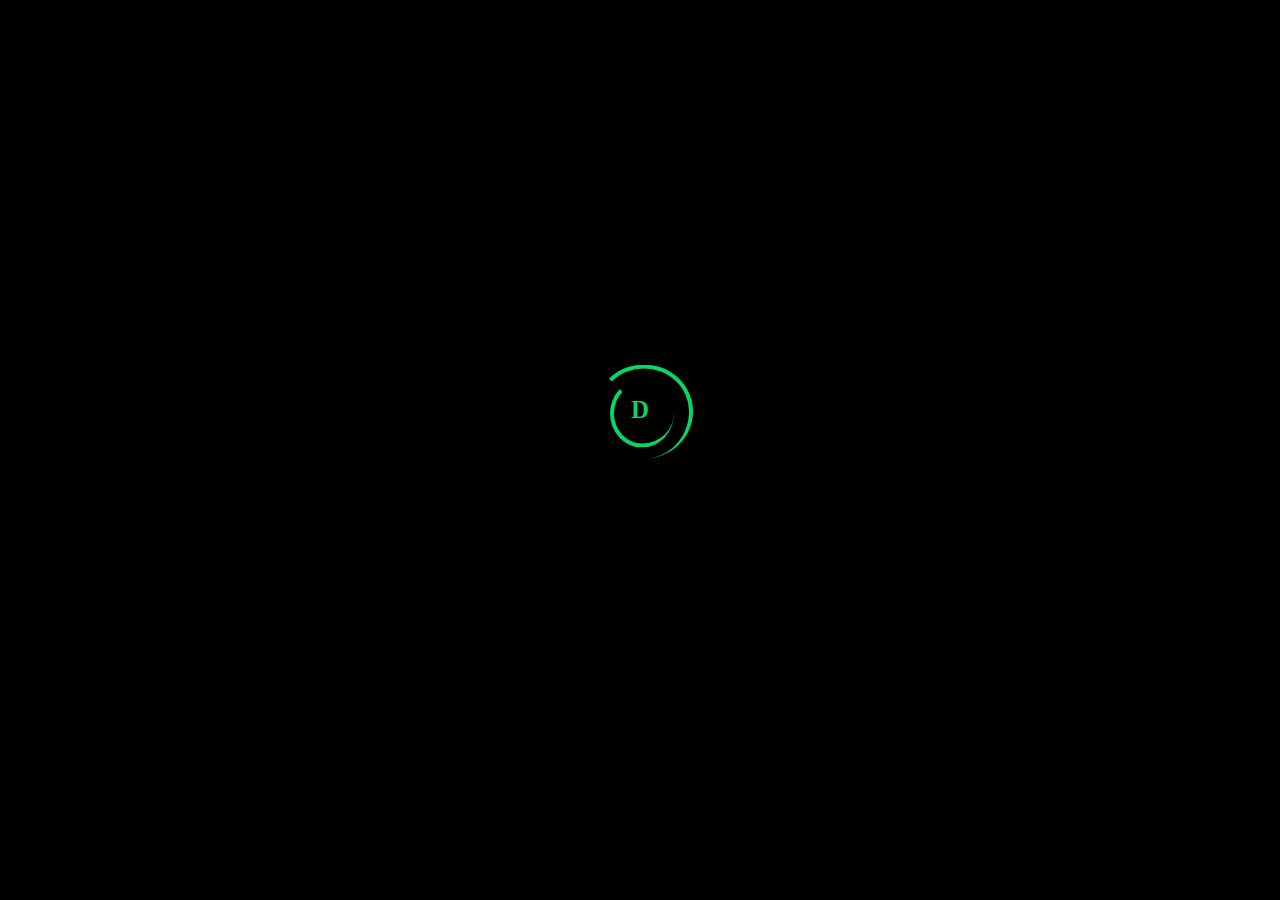
==== app_Version2.html @ 42ffe74b "Add files via upload" ====
<!DOCTYPE html>
<html lang="en">
<head>
  <!-- ...[HEAD CONTENT UNCHANGED]... -->
  <meta charset="UTF-8">
  <meta name="viewport" content="width=device-width, initial-scale=1.0">
  <title>Divyanshu Pandey - Portfolio</title>
  <meta name="description" content="Divyanshu Pandey's personal portfolio.">
  <meta name="keywords" content="Divyanshu Pandey, portfolio, HTML, CSS, web developer, student">
  <meta name="author" content="Divyanshu Pandey">
  <link rel="icon" href="favicon.ico" type="image/x-icon">
  <link rel="stylesheet" href="https://cdnjs.cloudflare.com/ajax/libs/font-awesome/6.4.0/css/all.min.css">
  <link href="https://fonts.googleapis.com/css2?family=Poppins:wght@400;700&family=Play:wght@700&display=swap" rel="stylesheet">
  <style>
    /* [ALL PREVIOUS CSS UNCHANGED] */
    /* Please keep your previous CSS here */
    /* Loader styles */
    .preloader {
      position: fixed;
      top: 0;
      bottom: 0;
      left: 0;
      width: 100%;
      height: 100%;
      text-align: center;
      z-index: 9999999;
      background-color: transparent ;
      transition: 0.9s;
    }
    .preloader .loader {
      transition: 0.5s;
      position: absolute;
      width: 90px;
      height: 90px;
      border-radius: 50%;
      display: inline-block;
      left: 0;
      right: 0;
      margin: 0 auto;
      top: 45%;
      transform: translateY(-45%);
    }
    .preloader .loader .loader-outter {
      position: absolute;
      border: 4px solid #08d665;
      border-left-color: transparent;
      border-bottom: 0;
      width: 100%;
      height: 100%;
      border-radius: 50%;
      animation: loader-outter 1s cubic-bezier(0.42, 0.61, 0.58, 0.41) infinite;
    }
    .preloader .loader .loader-inner {
      position: absolute;
      border: 4px solid #08d665;
      border-radius: 50%;
      width: 60px;
      height: 60px;
      left: calc(50% - 30px);
      top: calc(50% - 30px);
      border-right: 0;
      border-top-color: transparent;
      animation: loader-inner 1s cubic-bezier(0.42, 0.61, 0.58, 0.41) infinite;
    }
    .preloader .loader span {
      display: inline-block;
      position: absolute;
      left: 0;
      right: 0;
      margin: 0 auto;
      top: 50%;
      transform: translateY(-50%);
      color: #08d665;
      font-size: 25px;
      font-weight: 700;
    }
    .preloader::before,
    .preloader::after {
      content: '';
      position: absolute;
      left: 0;
      top: 0;
      width: 60%;
      height: 100%;
      z-index: -1;
      background: #000000;
      transition: 0.9s;
    }
    .preloader::after {
      left: auto;
      right: 0;
    }
    .preloader.preloader-deactivate {
      visibility: hidden;
    }
    .preloader.preloader-deactivate::after,
    .preloader.preloader-deactivate::before {
      width: 0;
    }
    .preloader.preloader-deactivate .loader {
      opacity: 0;
      visibility: hidden;
    }
    @keyframes loader-outter {
      0% { transform: rotate(0deg);}
      100% { transform: rotate(360deg);}
    }
    @keyframes loader-inner {
      0% { transform: rotate(0deg);}
      100% { transform: rotate(-360deg);}
    }
    /* [REST OF CSS UNCHANGED] */
  </style>
</head>
<body>
  <!-- Loader (ALWAYS PRESENT & MANAGED BY JS)-->
  <div class="preloader" id="preloader-main">
    <div class="loader">
      <div class="loader-outter"></div>
      <div class="loader-inner"></div>
      <span>D</span>
    </div>
  </div>

  <!-- Back to Top Button -->
  <button onclick="window.scrollTo({top:0,behavior:'smooth'});" id="back-to-top" aria-label="Back to top"><i class="fa fa-arrow-up"></i></button>

  <!-- Navbar -->
  <header class="reveal-on-scroll">
    <svg width="0" height="0">
      <filter id="f" x="-50%" y="-200%" width="200%" height="500%">
        <feGaussianBlur stdDeviation="35"></feGaussianBlur>
        <feColorMatrix type="saturate" values="1.3"></feColorMatrix>
        <feComposite in="SourceGraphic"></feComposite>
      </filter>
    </svg>
    <h1 class="logoo"> Divyanshu Pandey </h1>
    <button id="menu-btn" class="hamburger" aria-label="Open menu" aria-expanded="false">
      <span></span>
      <span></span>
      <span></span>
    </button>
    <nav class="navbar" aria-label="Main menu">
      <ul>
        <li><a href="#home" data-section="home" tabindex="0">Home</a></li>
        <li><a href="#about" data-section="about" tabindex="0">About</a></li>
        <li><a href="#skills" data-section="skills" tabindex="0">Skills</a></li>
        <li><a href="#projects" data-section="projects" tabindex="0">Projects</a></li>
        <li><a href="#education" data-section="education" tabindex="0">Education</a></li>
        <li><a href="#achievements" data-section="achievements" tabindex="0">Achievements</a></li>
        <li><a href="#testimonials" data-section="testimonials" tabindex="0">Testimonials</a></li>
        <li><a href="#blog" data-section="blog" tabindex="0">Blog</a></li>
        <li><a href="#contact" data-section="contact" tabindex="0">Contact</a></li>
      </ul>
    </nav>
  </header>

  <!-- SVG Animated Background -->
  <!-- ...unchanged... -->

  <!-- SPA SECTIONS - add 'spa-section' class and data-section attribute -->
  <main id="spa-main">
    <section id="home" class="first-section bg-grey reveal-on-scroll spa-section" data-section="home">
      <!-- ...unchanged content... -->
      <div id="particles-js"></div>
      <div class="container height row-container">
        <div class="content">
          <br><br><br><br>
          <div class="img-container" alt="Divyanshu">
            <img src="https://raw.githubusercontent.com/CodeCr4cker/About/main/Img/itz.png" alt="Divyanshu Pandey photo">
          </div>
          <h3>Hello!</h3>
          <h2><span id="typing"></span></h2>
          <h2>Explore the journey of HTML &amp; CSS.</h2>
          <p>Hello! I'm Divyanshu Pandey, a Class 12<sup>th</sup> student passionate about CSS and HTML.</p>
          <a href="#about" class="primary-btn" data-section="about">Explore Me</a>
          <div class="social-links">
            <a href="https://github.com/Divyanshu5520" aria-label="GitHub" target="_blank"><img src="https://img.icons8.com/?size=48&id=32323&format=png" class="img" alt="GitHub"></a>
            <a href="#" aria-label="LinkedIn" target="_blank"><img src="https://img.icons8.com/?size=48&id=uLWV5A9vXIPu&format=png" class="img" alt="LinkedIn"></a>
            <a href="#" aria-label="Twitter" target="_blank"><img src="https://img.icons8.com/?size=48&id=5MQ0gPAYYx7a&format=png" class="img" alt="Twitter"></a>
            <a href="#" aria-label="Instagram" target="_blank"><img src="https://img.icons8.com/?size=48&id=63306&format=png" class="img" alt="Instagram"></a>
            <a href="#" aria-label="Email" target="_blank"><img src="https://img.icons8.com/?size=80&id=wqGmdISvpm0c&format=png" class="img" alt="Email"></a>
          </div>
        </div>
      </div>
    </section>

    <section id="about" class="section reveal-on-scroll spa-section" data-section="about" style="display:none">
      <div class="container column-container">
        <h1>About Me</h1>
        <p class="info">Hi 🖐 I am a 12<sup>th</sup> standard student passionate about coding.</p>
        <p class="info">💻 Turning ideas into reality through technology.</p>
        <p class="info">Explore my project and let's connect!🚀</p>
        <p class="info">Thank you 🙏</p>
      </div>
    </section>

    <section id="skills" class="section bg-grey reveal-on-scroll spa-section" data-section="skills" style="display:none">
      <!-- ...unchanged content... -->
      <div class="container column-container">
        <h1>Skills</h1>
        <div class="skills-list">
          <div class="skillbar">
            <span>HTML</span>
            <div class="bar"><div class="progress" style="width:90%"></div></div>
          </div>
          <div class="skillbar">
            <span>CSS</span>
            <div class="bar"><div class="progress" style="width:85%"></div></div>
          </div>
          <div class="skillbar">
            <span>JavaScript</span>
            <div class="bar"><div class="progress" style="width:30%"></div></div>
          </div>
          <div class="skillbar">
            <span>Python</span>
            <div class="bar"><div class="progress" style="width:45%"></div></div>
          </div>
          <div class="skillbar">
            <span>My SQL</span>
            <div class="bar"><div class="progress" style="width:50%"></div></div>
          </div>
        </div>
      </div>
    </section>

    <section id="projects" class="section reveal-on-scroll spa-section" data-section="projects" style="display:none">
      <!-- ...unchanged content... -->
      <div class="container column-container">
        <h1>Projects</h1>
        <div class="projects-grid">
          <!-- ...project cards unchanged... -->
          <div class="project-card">
            <img src="https://raw.githubusercontent.com/CodeCr4cker/cr4cker-labs/main/Img/code%20to%20pdf.png" alt="Project 1 Screenshot">
            <h2>Convert Code into Pdf</h2>
            <p>This website is built with HTML, CSS and a sprinkle of JavaScript.</p>
            <a href="https://codecr4cker.github.io/Code-2-pdf/" class="primary-btn" target="_blank">View Project</a>
          </div>
          <div class="project-card">
            <img src="https://raw.githubusercontent.com/CodeCr4cker/cr4cker-labs/main/Img/chatting%20app.png" alt="Project 2 Screenshot">
            <h2>Chatting App</h2>
            <p>A basic chatting app made using React Js, HTML, JavaScript and CSS.</p>
            <a href="https://codecr4cker.github.io/react-chat-app/" class="primary-btn" target="_blank">View Project</a>
          </div>
          <div class="project-card">
            <img src="https://raw.githubusercontent.com/CodeCr4cker/cr4cker-labs/main/Img/builder%20website.png" alt="Project 3 Screenshot">
            <h2>Building Portfolio</h2>
            <p>A basic Building Portfolio made using HTML, JavaScript and CSS.</p>
            <a href="https://codecr4cker.github.io/html-test/" class="primary-btn" target="_blank">View Project</a>
          </div>
          <div class="project-card">
            <img src="https://raw.githubusercontent.com/CodeCr4cker/cr4cker-labs/main/Img/limk.png" alt="Project 3 Screenshot">
            <h2>Link conveter</h2>
            <p>A basic Building link conveter made using HTML, JavaScript and CSS.</p>
            <a href="https://codecr4cker.github.io/link-converter/" class="primary-btn" target="_blank">View Project</a>
          </div>
        </div>
      </div>
    </section>

    <div class="zcontainer reveal-on-scroll spa-section" id="education" data-section="education" style="display:none">
      <!-- ...unchanged education section... -->
      <h1 class="aling">Education</h1>
      <div class="ztimeline">
        <!-- ...education items unchanged... -->
        <div class="zeducation-item">
          <div class="zeducation-dot"></div>
          <div class="zedu-header">Shakun Vidya Niketan</div>
          <div class="zedu-years">Class 10<sup>th</sup> Passedout 2023-24</div>
          <button class="zshow-btn">Show Details</button>
          <div class="zedu-details">
            <ul class="zlist">
              <li class="zlist-item">Percentage: 70%</li>
            </ul>
          </div>
        </div>
        <div class="zeducation-item">
          <div class="zeducation-dot"></div>
          <div class="zedu-header">B.L Academy</div>
          <div class="zedu-years">Class 12<sup>th</sup> Upcoming Year 2025-26</div>
          <button class="zshow-btn">Show Details</button>
          <div class="zedu-details">
            <ul class="zlist">
              <li class="zlist-item">Percentage: ? </li>
              <li class="zlist-item">Subject: Science (PCM)</li>
            </ul>
          </div>
        </div>
      </div>
    </div>

    <section id="achievements" class="section reveal-on-scroll spa-section" data-section="achievements" style="display:none">
      <!-- ...unchanged achievements section... -->
      <div class="container column-container">
        <h1>Achievements & Certificates</h1>
        <div class="achievements-grid">
          <div class="achievement-card">
            <img src="https://raw.githubusercontent.com/CodeCr4cker/cr4cker-labs/main/Img/Certificate.jpg" alt="Certificate 1">
            <h2>HTML & CSS Certificate</h2>
            <p>Received from FreeCodeCamp (2024).</p>
            <a href="https://raw.githubusercontent.com/CodeCr4cker/cr4cker-labs/main/Img/Certificate.jpg" download=""><button class="certificate">Download</button></a>
          </div>
        </div>
      </div>
    </section>

    <section id="testimonials" class="section bg-grey reveal-on-scroll spa-section" data-section="testimonials" style="display:none">
      <!-- ...unchanged testimonials carousel... -->
      <div class="container column-container">
        <h1>Testimonials</h1>
        <div class="testimonials-carousel">
          <div class="testimonial active">
            <p>"Divyanshu is a highly motivated student with a passion for web development!"</p>
            <span>- Teacher</span>
          </div>
          <div class="testimonial">
            <p>"He turns ideas into beautiful websites. Highly recommended!"</p>
            <span>- Mentor</span>
          </div>
          <button class="carousel-btn prev" aria-label="Previous testimonial">&#10094;</button>
          <button class="carousel-btn next" aria-label="Next testimonial">&#10095;</button>
        </div>
      </div>
    </section>

    <section id="blog" class="section reveal-on-scroll spa-section" data-section="blog" style="display:none">
      <!-- ...unchanged blog section... -->
      <div class="container column-container">
        <a name="blog"></a>
        <h1>Blog / Articles</h1>
        <div class="dwrapper">
          <!-- ...accordions unchanged... -->
          <div class="dparent">
            <input type="radio" name="dtab" id="dtab-1" class="dinput" checked />
            <label for="dtab-1" class="dlabel">
              <span class="dspan">How I Built My First Website</span>
              <div class="dicon"><i class="fas fa-plus"></i></div>
            </label>
            <div class="dcontent">
              <p>Sharing my journey from a simple HTML file to a full website.</p>
              <p>My journey from a simple HTML file to a full-fledged website has been a transformative experience in learning and creativity.</p>
            </div>
          </div>
          <div class="dparent">
            <input type="radio" name="dtab" id="dtab-2" class="dinput" />
            <label for="dtab-2" class="dlabel">
              <span class="dspan">About My Journey of Coading</span>
              <div class="dicon"><i class="fas fa-plus"></i></div>
            </label>
            <div class="dcontent">
              <p>It began with just a blank page and basic HTML tags like `&LTh1&GT` and `&LTp&GT`, but as my curiosity grew, I started exploring CSS to style my content and make it visually appealing.</p>
              <p>Gradually, I learned JavaScript to add interactivity, followed by responsive design techniques to ensure my site looked good on all devices.</p>
              <p>I experimented with animations, navigation bars, contact forms, and later integrated tools like GitHub, Firebase, and Netlify to bring my project to life.</p>
            </div>
          </div>
          <div class="dparent">
            <input type="radio" name="dtab" id="dtab-6" class="dinput" />
            <label for="dtab-6" class="dlabel">
              <span class="dspan">More About my Journey</span>
              <div class="dicon"><i class="fas fa-plus"></i></div>
            </label>
            <div class="dcontent">
              <p>Each step came with its own challenges—broken layouts, bugs, and design hurdles—but overcoming them taught me valuable lessons about problem-solving and user experience.</p>
              <p>Looking back, it's incredible to see how a single HTML file evolved into a dynamic, hosted website that reflects both my skills and growth as a developer.</p>
            </div>
          </div>
        </div>
      </div>
    </section>

    <section id="contact" style="background: #1e1e1e; padding: 60px 20px;" class="reveal-on-scroll spa-section" data-section="contact" style="display:none">
      <!-- ...unchanged contact section... -->
      <div style="max-width: 700px; margin: auto; text-align: center; color: white;" data-aos="fade-up" data-aos-duration="1200">
        <h2 style="font-size: 2.2rem; color: #ffbd39; margin-bottom: 10px;">Get in Touch</h2>
        <p style="margin-bottom: 40px; color: #ccc;">Have a project in mind, a question, or just want to connect? Drop a message!</p>
        <form id="contactForm" style="display: flex; flex-direction: column; gap: 20px;">
          <input type="text" name="name" placeholder="Your Name" required style="padding: 15px; border-radius: 10px; border: none; background: #2c2c2c; color: white; font-size: 1rem;">
          <input type="email" name="email" placeholder="Your Email" required style="padding: 15px; border-radius: 10px; border: none; background: #2c2c2c; color: white; font-size: 1rem;">
          <textarea name="message" placeholder="Your Message" rows="5" required style="padding: 15px; border-radius: 10px; border: none; background: #2c2c2c; color: white; font-size: 1rem;"></textarea>
          <button type="submit" style="background: linear-gradient(90deg, #ff8c00, #e0ff00); border: none; padding: 15px; font-size: 1rem; font-weight: bold; border-radius: 50px; cursor: pointer; transition: transform 0.3s;">Send Message</button>
        </form>
        <div id="successMessage" style="display: none; margin-top: 20px; color: #39ff14; font-weight: bold;">✅ Message sent successfully!</div>
      </div>
    </section>
  </main>

  <!-- yFooter Section -->
  <footer id="yFooter">
    <div class="yFooterContainer">
      <div class="yFooterLinks">
        <a href="#home" data-section="home">Home</a>
        <a href="#about" data-section="about">About</a>
        <a href="#projects" data-section="projects">Projects</a>
        <a href="#contact" data-section="contact">Contact</a>
      </div>
      <div class="yFooterBottom">
        <p>&copy; 2025 Divyanshu Pandey. Made with 💛 | All rights reserved.</p>
      </div>
    </div>
  </footer>

  <script src="https://unpkg.com/aos@2.3.4/dist/aos.js"></script>
  <script src="https://unpkg.com/@lottiefiles/lottie-player@latest/dist/lottie-player.js"></script>
  <script>
    // Init AOS
    AOS.init();

    // SPA Loader logic
    function showLoader() {
      const loader = document.getElementById('preloader-main');
      loader.classList.remove('preloader-deactivate');
      loader.style.display = 'block';
    }
    function hideLoader() {
      const loader = document.getElementById('preloader-main');
      loader.classList.add('preloader-deactivate');
      setTimeout(() => { loader.style.display = 'none'; }, 900);
    }

    // On first load, show loader for 3 seconds
    window.addEventListener('DOMContentLoaded', () => {
      showLoader();
      setTimeout(() => {
        hideLoader();
      }, 3000);
    });

    // SPA navigation
    function showSection(sectionName) {
      document.querySelectorAll('.spa-section').forEach(sec => {
        sec.style.display = (sec.dataset.section === sectionName) ? '' : 'none';
      });
      window.scrollTo({top: 0});
      revealOnScroll();
    }

    function handleSpaNavigation(sectionName) {
      showLoader();
      setTimeout(() => {
        showSection(sectionName);
        hideLoader();
        // Push state for browser navigation
        if(location.hash !== '#' + sectionName) {
          history.pushState({section: sectionName}, '', '#' + sectionName);
        }
      }, 3000);
    }

    // Navbar SPA handling
    document.querySelectorAll('nav.navbar a, .primary-btn[data-section], .yFooterLinks a').forEach(link => {
      link.addEventListener('click', function(e) {
        const section = this.getAttribute('data-section');
        if(section) {
          e.preventDefault();
          handleSpaNavigation(section);
        }
      });
    });

    // On hashchange (browser navigation)
    window.addEventListener('popstate', (e) => {
      const section = (e.state && e.state.section) || location.hash.replace('#','') || 'home';
      showSection(section);
    });

    // On initial load, show the correct section
    window.addEventListener('DOMContentLoaded', () => {
      let section = location.hash.replace('#','') || 'home';
      showSection(section);
      // If loader is showing, don't re-hide section
      setTimeout(revealOnScroll, 400);
    });

    // Hamburger menu for mobile
    const menuBtn = document.getElementById('menu-btn');
    const navbar = document.querySelector('header .navbar');
    menuBtn.onclick = () => {
      navbar.classList.toggle('active');
      menuBtn.classList.toggle('open');
      menuBtn.setAttribute('aria-expanded', navbar.classList.contains('active') ? 'true' : 'false');
    };
    // Close navbar on link click (mobile)
    document.querySelectorAll('header .navbar a').forEach(link => {
      link.onclick = () => {
        navbar.classList.remove('active');
        menuBtn.classList.remove('open');
        menuBtn.setAttribute('aria-expanded', 'false');
      };
    });

    // Reveal on scroll
    function revealOnScroll() {
      const trigger = window.innerHeight - 80;
      document.querySelectorAll('.reveal-on-scroll').forEach(el => {
        const rect = el.getBoundingClientRect();
        if (rect.top < trigger) {
          el.classList.add('visible');
        } else {
          el.classList.remove('visible');
        }
      });
    }
    window.addEventListener('scroll', revealOnScroll);

    // Show Details toggle
    const detailBtns = document.querySelectorAll('.zshow-btn');
    detailBtns.forEach(button => {
      button.addEventListener('click', () => {
        const details = button.nextElementSibling;
        const isVisible = details.style.display === 'block';
        details.style.display = isVisible ? 'none' : 'block';
        button.textContent = isVisible ? 'Show Details' : 'Hide Details';
      });
    });

    // Back to top button show/hide
    const backToTop = document.getElementById('back-to-top');
    window.onscroll = () => {
      backToTop.style.display = window.scrollY > 300 ? 'block' : 'none';
      revealOnScroll();
    };

    // Typing effect
    const typingTarget = document.getElementById('typing');
    const typingTexts = [
      "I'm Divyanshu Pandey",
      'Web Developer',
      'Student & Coder',
      'HTML & CSS Enthusiast'
    ];
    let tIdx = 0, lIdx = 0, isDeleting = false;
    function type() {
      let text = typingTexts[tIdx];
      typingTarget.textContent = isDeleting ? text.substring(0, lIdx--) : text.substring(0, lIdx++);
      if (!isDeleting && lIdx === text.length + 1) setTimeout(() => isDeleting = true, 1000);
      else if (isDeleting && lIdx === 0) { tIdx = (tIdx + 1) % typingTexts.length; isDeleting = false; }
      setTimeout(type, isDeleting ? 60 : 100);
    }
    type();

    // Testimonials carousel
    const testimonials = document.querySelectorAll('.testimonial');
    let activeTestimonial = 0;
    function showTestimonial(idx) {
      testimonials.forEach((el, i) => el.classList.toggle('active', i === idx));
    }
    document.querySelector('.testimonials-carousel .next').onclick = () => {
      activeTestimonial = (activeTestimonial + 1) % testimonials.length;
      showTestimonial(activeTestimonial);
    };
    document.querySelector('.testimonials-carousel .prev').onclick = () => {
      activeTestimonial = (activeTestimonial - 1 + testimonials.length) % testimonials.length;
      showTestimonial(activeTestimonial);
    };
    showTestimonial(activeTestimonial);

    // Contact form validation & success message
    const form = document.getElementById('contactForm');
    const successMessage = document.getElementById('successMessage');
    form.addEventListener('submit', function(e) {
      e.preventDefault();
      setTimeout(() => {
        form.reset();
        successMessage.style.display = 'block';
        setTimeout(() => {
          successMessage.style.display = 'none';
        }, 4000);
      }, 500);
    });

    // Set current year in footer
    // document.getElementById('year').textContent = new Date().getFullYear();
  </script>
  <script src="particles.min.js"></script>
  <script src="app.js"></script>
</body>
</html>
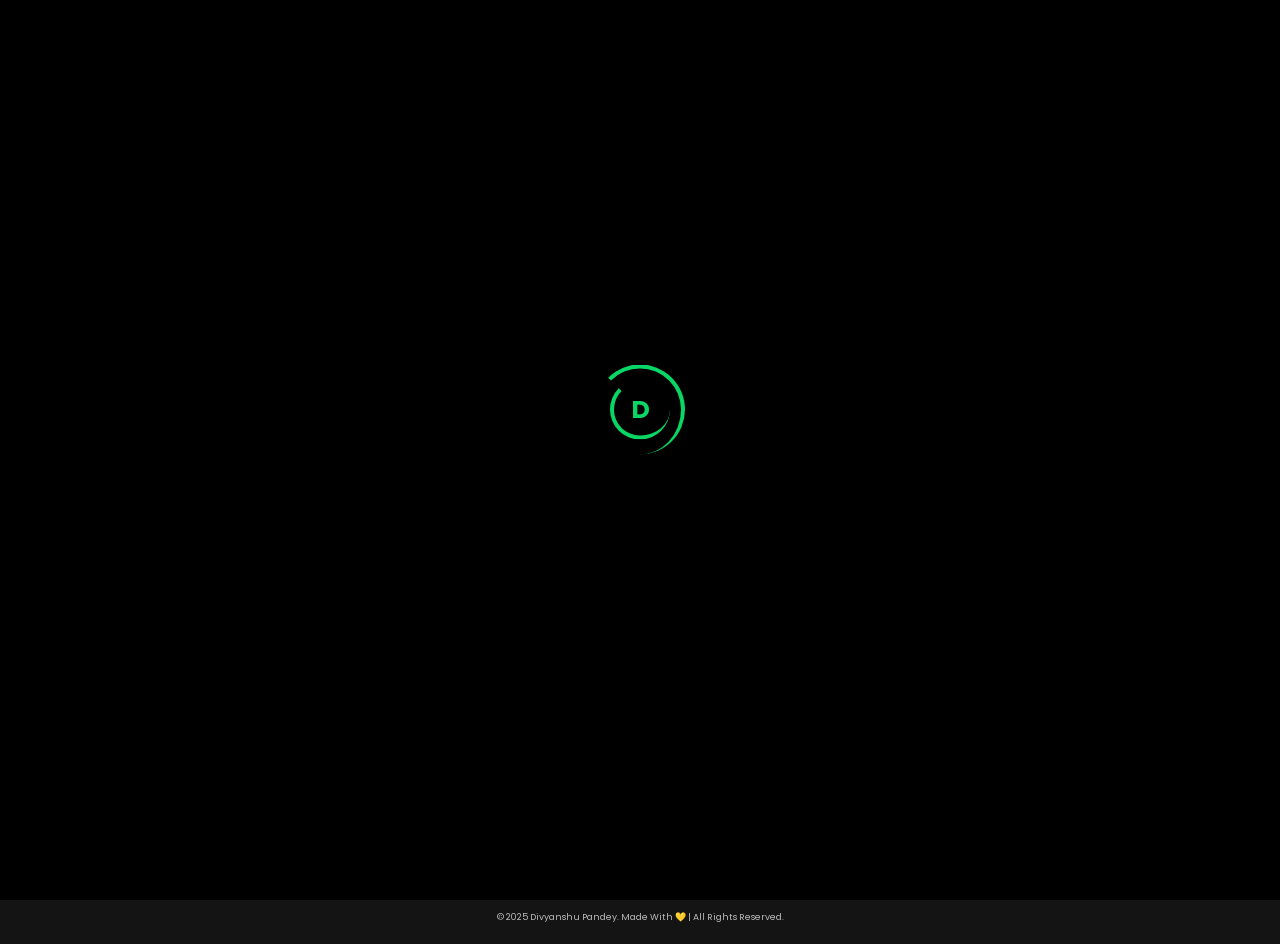
==== commit c0b791e2: "Update app_Version2.html" ====
--- a/app_Version2.html
+++ b/app_Version2.html
@@ -1,7 +1,6 @@
 <!DOCTYPE html>
 <html lang="en">
 <head>
-  <!-- ...[HEAD CONTENT UNCHANGED]... -->
   <meta charset="UTF-8">
   <meta name="viewport" content="width=device-width, initial-scale=1.0">
   <title>Divyanshu Pandey - Portfolio</title>
@@ -9,9 +8,1143 @@
   <meta name="keywords" content="Divyanshu Pandey, portfolio, HTML, CSS, web developer, student">
   <meta name="author" content="Divyanshu Pandey">
   <link rel="icon" href="favicon.ico" type="image/x-icon">
+  
   <link rel="stylesheet" href="https://cdnjs.cloudflare.com/ajax/libs/font-awesome/6.4.0/css/all.min.css">
   <link href="https://fonts.googleapis.com/css2?family=Poppins:wght@400;700&family=Play:wght@700&display=swap" rel="stylesheet">
   <style>
+    @import url("https://fonts.googleapis.com/css2?family=Poppins:wght@400;600;700&display=swap");
+@import url("https://fonts.googleapis.com/css2?family=Nunito:ital,wght@0,300;0,400;0,600;0,700;1,300;1,400&display=swap");
+
+:root {  
+  --white: #5a5454;
+  --black: #fff;
+  --overlay: #4465ad;
+  --primary-pink: rgb(253, 152, 1);
+  --btn1:rgb(0, 102, 255);
+  --btn2:rgb(255, 187, 0);
+  --secondary-grey: #222;
+  --secondary-pink: #ffffff;
+  --footer-black: #111;
+  --card-bg: #222;
+  --timeline-dot: #ff69b4;
+  --progress-bg: #555;
+  --progress-fill: #ff69b4;
+  --testimonial-bg: #2e2e2e;
+  --breaf: #ffffff;    
+  --z-primary: #00d9ff;
+  --z-bg: #0a0a0a;
+  --z-glow: #00d9ff80;
+  --z-gradient: linear-gradient(135deg, #00d9ff, #0066ff);
+  --primary: #ffd000;
+  --bg-light: #1a1b1b;
+  --bg-dark: #0d3ace;
+  --text-light: #9900ff;
+  --text-dark: #2bff00;
+  --highlight: #cc7126;
+}
+svg[height="0"] {
+  position: absolute;
+}
+.certificate{
+    --k: 0;
+  place-self: center;
+  font-size: 2.2rem;
+  background: linear-gradient(90deg, hsl(calc(var(--k)*1turn), 95%, 65%), hsl(calc(var(--k)*1turn + 90deg), 95%, 65%));
+  -webkit-background-clip: text;
+  background-clip: text;
+  color: transparent;
+  /* font: 900 clamp(.875em, 7.25vw, 5em) arial black, sans-serif; */
+  filter: url(#f);
+  text-align: center;
+  text-transform: uppercase;
+  /* needs support for animating custom properties */
+  /* Firefox not quite there yet, but it's coming */
+  animation: k 4s linear infinite;
+}
+.logoo {
+  /* no pseudo needed */
+  --k: 0;
+  place-self: center;
+  font-size: 2.2rem;
+  background: linear-gradient(90deg, hsl(calc(var(--k)*1turn), 95%, 65%), hsl(calc(var(--k)*1turn + 90deg), 95%, 65%));
+  -webkit-background-clip: text;
+  background-clip: text;
+  color: transparent;
+  /* font: 900 clamp(.875em, 7.25vw, 5em) arial black, sans-serif; */
+  filter: url(#f);
+  text-align: center;
+  text-transform: uppercase;
+  /* needs support for animating custom properties */
+  /* Firefox not quite there yet, but it's coming */
+  animation: k 4s linear infinite;
+}
+
+@keyframes k {
+  to {
+    --k: 1 ;
+  }
+}
+/* SVG animated background */
+.svg-bg {
+  position: fixed;
+  left: 0; top: 0;
+  width: 100vw;
+  height: 100vh;
+  z-index: 0;
+  pointer-events: none;
+}
+#home{
+  height:83rem;
+}
+/* Loader styles */
+/* START PRELOADER DESIGN */
+
+    /* END PRELOADER DESIGN */
+		#particles-js{
+    position: absolute;
+    width: 100%;
+    height: 100%;
+	top: 0;
+}
+/* Hamburger styles */
+#menu-btn.hamburger {
+  display: none;
+  background: none;
+  border: none;
+  outline: none;
+  width: 40px;
+  height: 40px;
+  flex-direction: column;
+  justify-content: center;
+  align-items: center;
+  cursor: pointer;
+  z-index: 1001;
+  padding: 0;
+}
+#menu-btn.hamburger span {
+  display: block;
+  width: 28px;
+  height: 3px;
+  background: var(--primary-pink);
+  margin: 5px 0;
+  border-radius: 2px;
+  transition: all 0.3s cubic-bezier(.4,2,.6,1);
+}
+@media (max-width:1030px) {
+  #menu-btn.hamburger {
+    display: flex;
+    position: relative;
+  }
+}
+#menu-btn.hamburger.open span:nth-child(1) {
+  transform: translateY(8px) rotate(45deg);
+}
+#menu-btn.hamburger.open span:nth-child(2) {
+  opacity: 0;
+}
+#menu-btn.hamburger.open span:nth-child(3) {
+  transform: translateY(-8px) rotate(-45deg);
+}
+
+/* Reveal on scroll animation */
+.reveal-on-scroll {
+  opacity: 0;
+  transform: translateY(40px);
+  transition: opacity 0.7s cubic-bezier(.39,.58,.57,1), transform 0.7s cubic-bezier(.39,.58,.57,1);
+  will-change: opacity, transform;
+}
+.reveal-on-scroll.visible {
+  opacity: 1;
+  transform: none;
+}
+*,
+*::before,
+*::after {
+  margin: 0;
+  padding: 0;
+  box-sizing: border-box;
+  font-family: 'Poppins', sans-serif;
+  text-decoration: none;
+  outline: none;
+  border: none;
+  text-transform: capitalize;
+  transition: background 0.2s linear, color 0.2s linear;
+}
+html {
+  font-size: 62.5%;
+  overflow-x: hidden;
+  scroll-behavior: smooth;
+}
+    #contact form input,
+    #contact form textarea,
+    #contact form button {
+      width: 100%;
+      max-width: 100%;
+    }
+
+    #contact div {
+      padding: 0 10px;
+    }
+
+    @media (min-width: 600px) {
+      #contact div {
+        padding: 0 30px;
+      }
+    }
+
+body {
+  background: var(--white);
+  min-height: 100vh;
+  color: var(--black);
+}
+a {
+  color: var(--black);
+  text-decoration: none;
+}
+li {
+  list-style: none;
+}
+h1, h2, h4 {
+  color: var(--black);
+}
+h1 {
+  font-size: 3.9rem;
+  font-family: 'Play', sans-serif;
+}
+h2 {
+  font-size: 1.9rem;
+}
+h3 {
+  font-size: 3rem;
+  color: var(--primary-pink);
+}
+h4 {
+  font-size: 2rem;
+}
+p {
+  font-size: 1.7rem;
+  color: var(--black);
+  margin: 1rem 0 2rem 0;
+}
+
+
+
+
+
+:selection {
+  background: rgba(0, 123, 255, 0.3);
+}
+.dwrapper {
+  max-width: 600px;
+  padding: 0 20px;
+}
+.dwrapper .dparent,
+.dwrapper .dchild {
+  margin-bottom: 8px;
+  border-radius: 3px;
+  box-shadow: 0px 0px 15px rgba(0, 0, 0, 0.18);
+}
+.dlabel {
+  background: #303030;
+  padding: 10px 20px;
+  display: flex;
+  align-items: center;
+  justify-content: space-between;
+  cursor: pointer;
+  border-radius: 3px;
+  position: relative;
+  z-index: 99;
+  transition: all 0.3s ease;
+}
+.dwrapper .dlabel:hover {
+  background: #5b5c5c;
+}
+.dinput:checked ~ .dlabel {
+  border-radius: 3px 3px 0 0;
+  background: #4f5d6d;
+}
+.dlabel span {
+  color: #fff;
+  font-size: 18px;
+  font-weight: 500;
+  text-shadow: 0 -1px 1px #00ff95;
+}
+.dchild .dlabel .dspan {
+  font-size: 17px;
+}
+.dicon {
+  position: relative;
+  height: 30px;
+  width: 30px;
+  font-size: 15px;
+  color: #00ff95;
+  display: block;
+  background: #a3a39d;
+  border-radius: 50%;
+  text-shadow: 0 -1px 1px #00ffdd;
+}
+.dchild .dicon {
+  height: 27px;
+  width: 27px;
+}
+.dicon i {
+  position: absolute;
+  top: 50%;
+  left: 50%;
+  transform: translate(-50%, -50%);
+}
+.dinput:checked ~ .dlabel .dicon i:before {
+  content: '\f068';
+}
+.dcontent,
+.dsubcontent {
+  max-height: 0px;
+  overflow: hidden;
+  background: #3b3b3b;
+  border-radius: 0 0 3px 3px;
+  transition: all 0.4s ease;
+}
+.dinput:checked ~ .dcontent,
+.dinput:checked ~ .dsubcontent {
+  max-height: 100vh;
+}
+.dtab3 .dinput:checked ~ .dcontent {
+  padding: 15px 20px;
+}
+.dcontent p,
+.dsubcontent p {
+  padding: 15px 20px;
+  font-size: 16px;
+}
+.dsubcontent p {
+  font-size: 15px;
+}
+input[type="radio"].dinput,
+input[type="checkbox"].dinput {
+  display: none;
+}
+
+
+
+
+
+
+
+
+
+
+
+
+
+
+
+
+
+
+.primary-btn {
+  border: 0.1rem solid var(--btn2);
+  /* background: var(--btn1); */
+  font-size: 2.1rem;
+  border-radius: 5rem;
+  color: var(--ttt);
+  padding: 0.6rem 1.5rem;
+  margin: 0.5rem 0;
+  cursor: pointer;
+  transition: background 0.2s;
+}
+.primary-btn:hover {
+  background: var(--btn1);
+  border-color: var(--btn2);
+}
+
+    #loader {
+  position: fixed;
+  width: 100%;
+  height: 100%;
+  background: #0f0f0f;
+  display: flex;
+  justify-content: center;
+  align-items: center;
+  z-index: 9999;
+}
+.spinner {
+  border: 4px solid #fff;
+  border-top: 4px solid #4CAF50;
+  border-radius: 50%;
+  width: 50px;
+  height: 50px;
+  animation: spin 1s linear infinite;
+}
+@keyframes spin {
+  0% { transform: rotate(0); }
+  100% { transform: rotate(360deg); }
+}
+
+
+
+.bg-black {
+  background: var(--footer-black);
+}
+.bg-grey {
+  background: var(--secondary-grey);
+}
+.section {
+  padding: 6rem 0;
+  display: flex;
+  justify-content: center;
+  align-items: center;
+}
+.container {
+  width: 90%;
+  max-width: 1200px;
+  margin:auto ;
+  padding: 0 2rem;
+}
+.row-container, .column-container {
+  display: flex;
+  align-items: center;
+  justify-content: center;
+}
+.row-container {
+  gap: 7rem;
+  flex-direction: row;
+}
+.column-container {
+  flex-direction: column;
+  gap: 3rem;
+  text-align: center;
+  font-size: 4rem;
+}
+.content {
+  max-width: 50rem;
+  margin: auto;
+  text-align: left;
+}
+img {
+  display: inline-block;
+  max-width: 100%;
+}
+.img-container {
+  height: 30rem;
+  width: 30rem;
+  background: linear-gradient(var(--secondary-pink), transparent);
+  position: relative;
+  margin-top: 7rem;
+  margin-left: 2rem;
+  border-radius: 50%;
+  overflow: hidden;
+}
+/* .img-container img {
+  position: absolute;
+  left: 50%;
+  transform: translateX(-50%);
+  bottom: 0;
+  border-radius: 50%;
+  width: 80%;
+  border: 0.3rem solid var(--primary-pink);
+} */
+.img {
+  margin-top: 2rem;
+  height: 3rem;
+}
+.social-links {
+  margin-top: 1rem;
+}
+.social-links a {
+  margin: 0 0.5rem;
+  display: inline-block;
+}
+
+
+/* Education Styles */
+.zcontainer {
+      max-width: 900px;
+      margin: 32px auto;
+      background: var(--bg-light);
+      border-radius: 12px;
+      box-shadow: 0 4px 24px rgba(0,0,0,0.08);
+      padding: 32px 24px;
+    }
+
+    body.dark .zcontainer {
+      background: #23272f;
+    }
+
+    .aling {
+      text-align: center;
+      font-size: 4rem;
+      margin-bottom: 24px;
+    }
+
+    .ztimeline {
+      position: relative;
+      margin-left: 24px;
+      padding-left: 24px;
+      border-left: 4px solid var(--primary);
+    }
+
+    body.dark .ztimeline {
+      border-left-color: var(--highlight);
+    }
+
+    .zeducation-item {
+      position: relative;
+      margin-bottom: 32px;
+      padding-left: 24px;
+    }
+
+    .zeducation-dot {
+      position: absolute;
+      left: -32px;
+      top: 8px;
+      background: var(--primary);
+      border-radius: 50%;
+      width: 16px;
+      height: 16px;
+      border: 3px solid var(--bg-light);
+      box-shadow: 0 0 0 2px var(--primary);
+    }
+
+    body.dark .zeducation-dot {
+      background: var(--highlight);
+      border-color: #23272f;
+      box-shadow: 0 0 0 2px var(--highlight);
+    }
+
+    .zedu-header {
+      font-size: 1.25rem;
+      font-weight: 600;
+      margin-bottom: 4px;
+    }
+
+    .zedu-years {
+      font-size: 1.5rem;
+      color: #666;
+      margin-bottom: 8px;
+    }
+
+    .zedu-details {
+      display: none;
+      color: inherit;
+      margin-top: 10px;
+    }
+
+    .zlist {
+      list-style-type: disc;
+      padding-left: 20px;
+      margin: 0;
+    }
+
+    .zlist-item {
+      font-size: 1.2rem;
+      margin-bottom: 6px;
+      line-height: 1.4;
+    }
+
+    .zshow-btn {
+      background: var(--btn1);
+      color: #fff;
+      border: none;
+      border-radius: 6px;
+      padding: 6px 14px;
+      font-size: 0.95em;
+      cursor: pointer;
+      transition: background 0.3s;
+    }
+
+    .zshow-btn:hover {
+      background: var(--btn2);
+    }
+
+    body.dark .zshow-btn {
+      background: transparent;
+      color: var(--highlight);
+      border: 1px solid var(--highlight);
+    }
+
+    body.dark .zshow-btn:hover {
+      background: var(--highlight);
+      color: #23272f;
+    }
+
+    .ztoggle-btn {
+  position: fixed;
+  top: 1rem;
+  right: 1rem;
+  padding: 8px 14px;
+  background: var(--zprimary);
+  color: var(--ztext);
+  border: none;
+  border-radius: 6px;
+  cursor: pointer;
+  z-index: 999;
+}
+
+    body.dark .ztheme-toggle {
+      background: #23272f;
+      color: var(--highlight);
+      border-color: var(--highlight);
+    }
+
+    @media (max-width: 600px) {
+      .zcontainer {
+        padding: 16px 12px;
+        margin: 16px;
+      }
+
+      h2 {
+        font-size: 1.5rem;
+      }
+
+      .zedu-header {
+        font-size: 1.1rem;
+      }
+
+      .zedu-years {
+        font-size: 0.9rem;
+      }
+
+      .zlist-item {
+        font-size: 1rem;
+      }
+
+      .ztheme-toggle {
+        padding: 5px 10px;
+        font-size: 0.85em;
+      }
+    }
+
+#back-to-top {
+  position: fixed;
+  bottom: 2rem;
+  right: 2rem;
+  background: var(--secondary-pink);
+  color: #fff;
+  border-radius: 50%;
+  width: 4rem;
+  height: 4rem;
+  font-size: 2rem;
+  display: none;
+  z-index: 999;
+  cursor: pointer;
+  border: none;
+}
+
+header {
+  position: fixed;
+  top: 0; left: 0; right: 0;
+  z-index: 1000;
+  display: flex;
+  align-items: center;
+  justify-content: space-between;
+  padding: 1.7rem 10%;
+  height: 6.5rem;
+  background: var(--white);
+  box-shadow: 0 1px 4px rgba(146,161,176,.3);
+}
+header {
+  font-size: 2.2rem;
+  font-weight: 800;
+  color: #0E2431;
+  letter-spacing: 0.1rem;
+}
+header:hover {
+  color: var(--primary-pink);
+}
+header .navbar ul {
+  display: flex;
+  justify-content: center;
+  align-items: center;
+}
+header .navbar li {
+  margin-left: 2.5rem;
+}
+header .navbar ul li a {
+  font-size: 1.57rem;
+  color: sky-blue;
+  font-weight: 600;
+  letter-spacing: 0.04rem;
+  position: relative;
+}
+header .navbar ul li a:hover, header .navbar ul li a:focus {
+  color: var(--primary-pink);
+  border-bottom: 0.2rem solid var(--primary-pink);
+  padding: 0.5rem 0;
+  outline: none;
+}
+#menu-btn {
+  display: none;
+  font-size: 2.5rem;
+  background: none;
+  color: var(--primary-pink);
+  border: none;
+}
+@media (max-width: 1030px) {
+  header .navbar {
+    position: absolute;
+    top: 100%;
+    right: 0;
+    background: var(--white);
+    width: 100vw;
+    max-width: 300px;
+    border-left: 1px solid #eee;
+    transform: translateX(100%);
+    transition: transform 0.3s;
+    box-shadow: 0 6px 16px rgba(0,0,0,0.08);
+  }
+  header .navbar.active {
+    transform: translateX(0);
+  }
+  header .navbar ul {
+    flex-direction: column;
+    align-items: flex-start;
+    padding: 2rem 1rem;
+  }
+  header .navbar li {
+    margin: 1rem 0;
+  }
+  #menu-btn {
+    display: block;
+  }
+  .row-container {
+    margin-top: 2rem;
+    flex-direction: column;
+    gap: 3rem;
+  }
+  .img-container {
+  height: 18rem;
+  width: 18rem;
+  margin-top: 2rem;
+  border-radius: 50%;
+  overflow: hidden;
+}
+.img-container img {
+  width: 90%;
+}
+
+}
+.skills-list {
+  width: 100%;
+  max-width: 600px;
+  margin: auto;
+}
+.skillbar {
+  margin: 1rem 0;
+  text-align: left;
+}
+.skillbar span {
+  font-size: 1.5rem;
+  color: var(--black);
+  display: block;
+}
+.bar {
+  width: 100%;
+  height: 1.2rem;
+  background: var(--progress-bg);
+  border-radius: 0.6rem;
+  margin-top: 0.5rem;
+  overflow: hidden;
+}
+.progress {
+  height: 100%;
+  background: var(--progress-fill);
+  border-radius: 0.6rem;
+  transition: width 1s;
+}
+.projects-grid {
+  display: flex;
+  flex-wrap: wrap;
+  gap: 2rem;
+  justify-content: center;
+}
+.project-card {
+  background: var(--card-bg);
+  border-radius: 1rem;
+  box-shadow: 0 2px 8px rgba(100, 0, 100, 0.07);
+  padding: 2rem;
+  width: 300px;
+  text-align: center;
+}
+.project-card img {
+  max-width: 100%;
+  border-radius: 0.7rem;
+  margin-bottom: 1rem;
+}
+#yFooter {
+      background-color: #141414;
+      padding: 40px 20px 20px;
+      color: white;
+      text-align: center;
+    }
+
+    .yFooterContainer {
+      max-width: 1000px;
+      margin: auto;
+      padding: 0 15px;
+    }
+
+    .yFooterLinks {
+      display: flex;
+      flex-wrap: wrap;
+      justify-content: center;
+      gap: 20px;
+      margin-bottom: 20px;
+    }
+
+    .yFooterLinks a {
+      color: #ffbd39;
+      text-decoration: none;
+      font-weight: bold;
+      transition: color 0.3s;
+    }
+
+    .yFooterLinks a:hover {
+      color: #ffffff;
+    }
+
+    /* .yFooterSocial {
+      margin-bottom: 20px;
+      display: flex;
+      justify-content: center;
+      gap: 20px;
+      flex-wrap: wrap;
+    } */
+
+    a {
+      color: #ffbd39;
+      font-size: 1.4rem;
+      transition: color 0.3s;
+    }
+
+     a:hover {
+      color: #ffffff;
+    }
+
+    .yFooterBottom p {
+      color: #bbb;
+      font-size: 0.9rem;
+      margin: 0;
+    }
+
+    @media (max-width: 600px) {
+      .yFooterLinks {
+        flex-direction: column;
+        gap: 10px;
+      }
+
+      .yFooterSocial {
+        gap: 15px;
+        font-size: 1.2rem;
+      }
+    }
+.achievements-grid {
+  display: flex;
+  flex-wrap: wrap;
+  gap: 2rem;
+  justify-content: center;
+}
+.achievement-card {
+  background: var(--card-bg);
+  border-radius: 1rem;
+  box-shadow: 0 2px 8px rgba(100, 0, 100, 0.07);
+  padding: 2rem;
+  width: 300px;
+  text-align: center;
+}
+.achievement-card img {
+  max-width: 100px;
+  margin-bottom: 1rem;
+}
+.testimonials-carousel {
+  position: relative;
+  width: 100%;
+  max-width: 600px;
+  margin: auto;
+  background: var(--testimonial-bg);
+  border-radius: 1rem;
+  padding: 2rem 1rem 3rem 1rem;
+  overflow: hidden;
+}
+.testimonial {
+  display: none;
+  font-size: 1.5rem;
+  color: var(--black);
+  min-height: 10rem;
+}
+.testimonial.active {
+  display: block;
+  animation: fadeIn 0.8s;
+}
+.carousel-btn {
+  position: absolute;
+  bottom: 1rem;
+  background: var(--primary-pink);
+  color: #fff;
+  border: none;
+  border-radius: 50%;
+  width: 3rem;
+  height: 3rem;
+  font-size: 2rem;
+  cursor: pointer;
+  z-index: 1;
+  transition: background 0.2s;
+}
+.carousel-btn.prev { left: 1rem; }
+.carousel-btn.next { right: 1rem; }
+.carousel-btn:hover { background: var(--secondary-pink);}
+@keyframes fadeIn {
+  from { opacity: 0; transform: translateY(2rem);}
+  to { opacity: 1; transform: translateY(0);}
+}
+.blog-list {
+  display: flex;
+  flex-wrap: wrap;
+  gap: 2rem;
+  justify-content: center;
+}
+.blog-card {
+  background: var(--card-bg);
+  border-radius: 1rem;
+  box-shadow: 0 2px 8px rgba(100, 0, 100, 0.07);
+  padding: 2rem;
+  width: 300px;
+  text-align: center;
+}
+#contact-form {
+  width: 100%;
+  max-width: 400px;
+  margin: auto;
+}
+#contact-form input[type="submit"] {
+  width: auto;
+}
+@media (max-width: 600px) {
+  h1 { font-size: 2.2rem;}
+  .container { padding: 0 0.7rem;}q
+  .projects-grid, .achievements-grid, .blog-list {
+    flex-direction: column;
+    gap: 1rem;
+  }
+  .project-card, .achievement-card, .blog-card {
+    width: 100%;
+  }
+}
+
+/* education section starts */
+
+
+    section#job-track {
+      padding: 40px 15px;
+    }
+
+    .title-headline {
+      text-align: center;
+      font-size: 2rem;
+      margin-bottom: 30px;
+      color: var(--primary);
+    }
+
+    .journey-wrapper {
+      position: relative;
+      max-width: 1200px;
+      margin: auto;
+    }
+
+    .journey-wrapper::after {
+      content: '';
+      position: absolute;
+      width: 4px;
+      background-color: var(--primary);
+      top: 0;
+      bottom: 0;
+      left: 50%;
+      margin-left: -2px;
+    }
+
+    .track-node {
+      padding: 15px 20px;
+      position: relative;
+      background-color: inherit;
+      width: 50%;
+      opacity: 0;
+      transform: translateY(40px);
+      transition: all 0.6s ease-in-out;
+    }
+
+    .track-node.visible {
+      opacity: 1;
+      transform: translateY(0);
+    }
+
+    .track-node::after {
+      content: '\f0b1';
+      font-family: "Font Awesome 6 Free";
+      font-weight: 900;
+      position: absolute;
+      width: 20px;
+      height: 20px;
+      background-color: var(--primary);
+      color: white;
+      border-radius: 50%;
+      top: 10px;
+      left: 50%;
+      transform: translateX(-50%);
+      text-align: center;
+      font-size: 12px;
+      line-height: 20px;
+      z-index: 1;
+    }
+
+    .left-align {
+      left: 0;
+    }
+
+    .right-align {
+      left: 50%;
+    }
+
+    .left-align::before,
+    .right-align::before {
+      content: " ";
+      height: 0;
+      position: absolute;
+      top: 20px;
+      width: 0;
+      z-index: 1;
+      border: medium solid var(--primary);
+    }
+
+    .left-align::before {
+      right: 20px;
+      border-width: 8px 0 8px 8px;
+      border-color: transparent transparent transparent var(--primary);
+    }
+
+    .right-align::before {
+      left: 20px;
+      border-width: 8px 8px 8px 0;
+      border-color: transparent var(--primary) transparent transparent;
+    }
+
+    .entry-box {
+      padding: 15px;
+      background-color: #e0e7ff;
+      position: relative;
+      border-radius: 6px;
+    }
+
+    body.dark-mode .entry-box {
+      background-color: #2c2c2c;
+    }
+
+    .role-label h2 {
+      font-size: 1.2rem;
+    }
+
+    .role-details {
+      margin-left: 1rem;
+      padding-bottom: 0.5rem;
+    }
+
+    .role-details h3 {
+      font-size: 1.2rem;
+      font-weight: 600;
+    }
+
+    .role-details p {
+      font-size: 1rem;
+    }
+
+    .button-wrap {
+      display: flex;
+      justify-content: center;
+      margin-top: 2rem;
+    }
+
+    .button-wrap .cta-button {
+      position: relative;
+      line-height: 0;
+      padding: 1.2rem 2rem;
+      border-radius: 0.5em;
+      transition: 0.5s;
+      color: #fff;
+      background: var(--primary);
+      box-shadow: 0px 4px 8px rgba(48, 68, 247, 0.6);
+      text-align: center;
+      text-decoration: none;
+      font-size: 1rem;
+    }
+
+    .button-wrap .cta-button i {
+      margin-left: 0.2rem;
+      font-size: 1rem;
+      transition: 0.3s;
+    }
+
+    .button-wrap .cta-button:hover {
+      background: #1a047e;
+    }
+
+    .button-wrap .cta-button:hover i {
+      transform: translateX(5px);
+    }
+
+   
+    @media screen and (max-width: 768px) {
+      .journey-wrapper::after {
+        left: 25px;
+      }
+
+      .track-node {
+        width: 100%;
+        padding-left: 50px;
+        padding-right: 15px;
+        margin-bottom: 30px;
+      }
+
+      .track-node.right-align,
+      .track-node.left-align {
+        left: 0;
+      }
+
+      .track-node::after {
+        left: 10px;
+        font-size: 0.8rem;
+        width: 18px;
+        height: 18px;
+        line-height: 18px;
+      }
+
+      .left-align::before,
+      .right-align::before {
+        left: 25px;
+        border-width: 8px 8px 8px 0;
+        border-color: transparent var(--primary) transparent transparent;
+      }
+
+      .title-headline {
+        font-size: 1.8rem;
+      }
+
+      .role-label h2 {
+        font-size: 1rem;
+      }
+
+      .role-details h3 {
+        font-size: 1rem;
+      }
+
+      .role-details p {
+        font-size: 0.9rem;
+      }
+
+      .button-wrap .cta-button {
+        font-size: 0.9rem;
+        padding: 1rem 1.6rem;
+      }
+    }
+  
+
     /* [ALL PREVIOUS CSS UNCHANGED] */
     /* Please keep your previous CSS here */
     /* Loader styles */
@@ -574,4 +1707,4 @@
   <script src="particles.min.js"></script>
   <script src="app.js"></script>
 </body>
-</html>+</html>
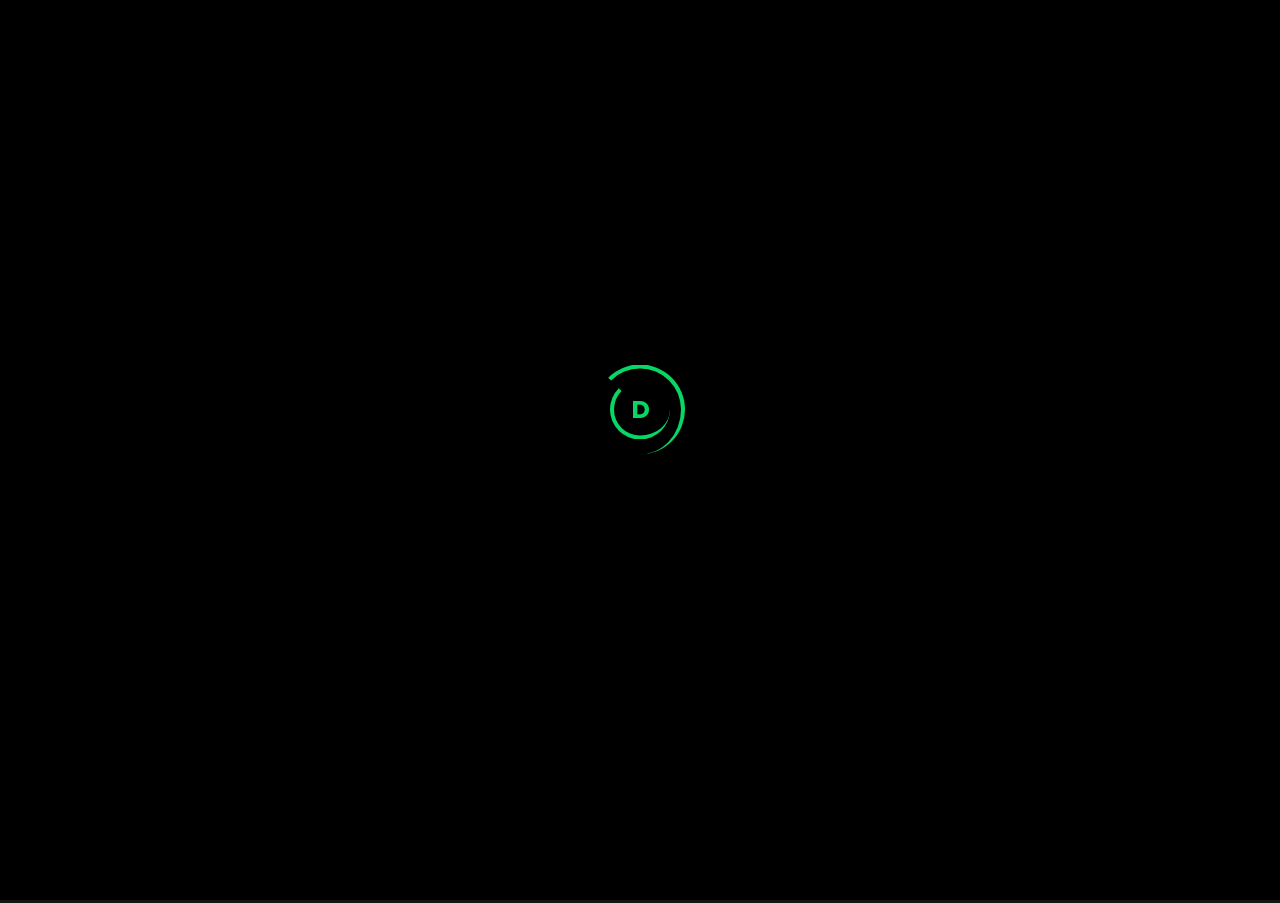
==== commit 0f553328: "Update app_Version2.html" ====
--- a/app_Version2.html
+++ b/app_Version2.html
@@ -1520,12 +1520,12 @@
   <!-- yFooter Section -->
   <footer id="yFooter">
     <div class="yFooterContainer">
-      <div class="yFooterLinks">
+     <!-- <div class="yFooterLinks">
         <a href="#home" data-section="home">Home</a>
         <a href="#about" data-section="about">About</a>
         <a href="#projects" data-section="projects">Projects</a>
         <a href="#contact" data-section="contact">Contact</a>
-      </div>
+      </div> -->
       <div class="yFooterBottom">
         <p>&copy; 2025 Divyanshu Pandey. Made with 💛 | All rights reserved.</p>
       </div>
